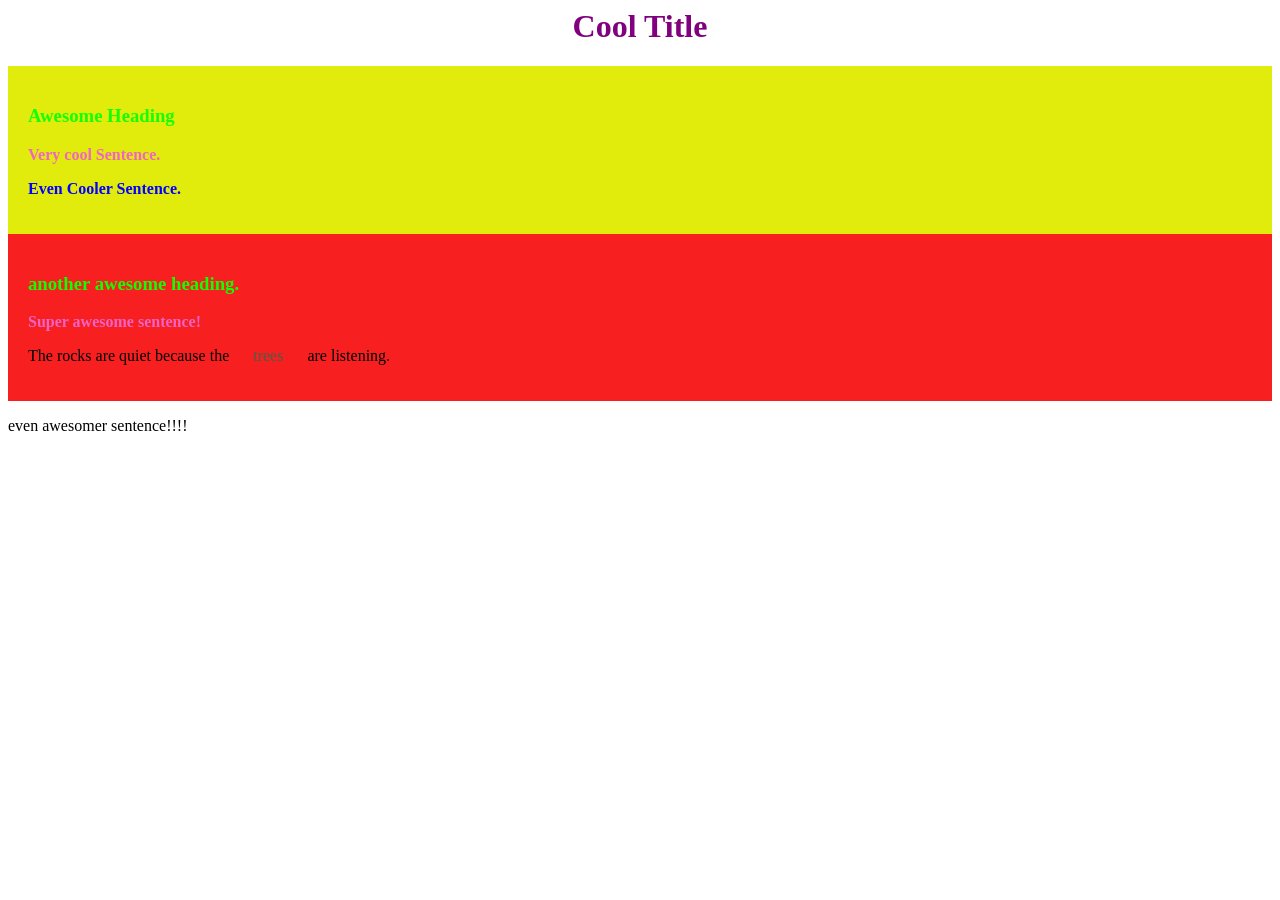
==== newfile.html @ bf816f6f "divsspansclassesids" ====
<html>
  <head>
    <meta charset="utf-8">
    <title>Cool Title</title>
    <link rel="stylesheet" href="styles.css">
  </head>
  <body>

    <h1  id="last-element">Cool Title </h1>

    <div class="card">

      <h3 class="green"> Awesome Heading</h3>
      <p class="pink">Very cool Sentence.</p>
      <p class="blue">Even Cooler Sentence.</p>
    </div>

    <div class="card2">
      <h3 class="green">another awesome heading.</h3>
      <p class="pink">Super awesome sentence!</p>
<p>The rocks are quiet because the <span class="tree">trees</span> are listening.</p>

    </div>

    <p>even awesomer sentence!!!!</p>

  </body>
</html>
---- styles.css ----
.green {
  color: rgb(17, 255, 0);
  font-weight: bold;

}

.blue {
  color: rgb(0, 0, 255);
  font-weight: bold;
}

#last-element{
  text-align: center;
  color: purple;
}
.pink {
  color: rgb(242, 99, 199);
  font-weight: bold;
}
.card {
  background-color: #e1ec0c;
  padding: 20px;
}
.card2 {
  background-color: #f71f1f;
  padding: 20px;
}

.tree {
  color: #475f47;
  padding: 20px;
}
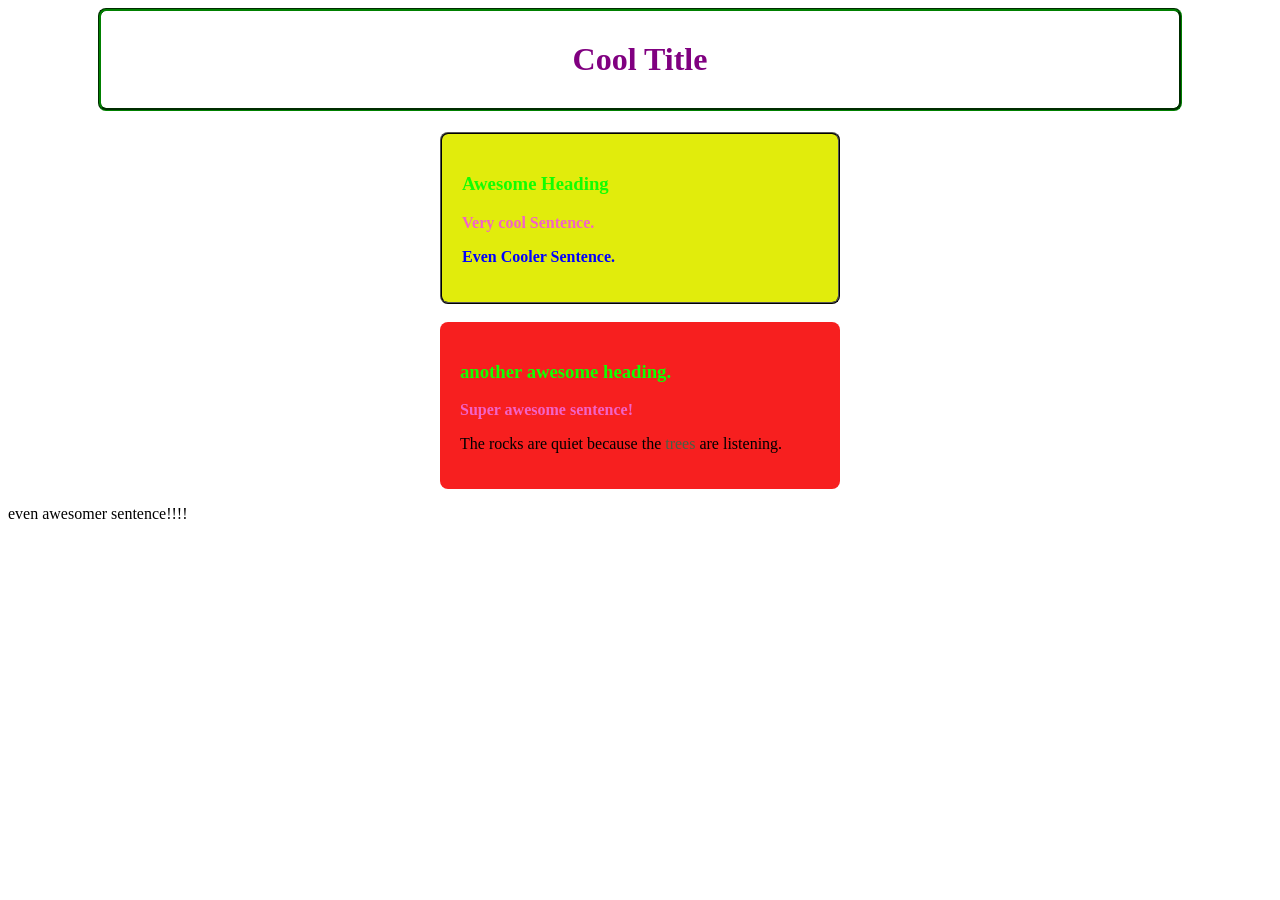
==== commit 2a90a077: "bordersandmargins" ====
--- a/newfile.html
+++ b/newfile.html
@@ -14,7 +14,7 @@
       <p class="pink">Very cool Sentence.</p>
       <p class="blue">Even Cooler Sentence.</p>
     </div>
-
+<br>
     <div class="card2">
       <h3 class="green">another awesome heading.</h3>
       <p class="pink">Super awesome sentence!</p>
--- a/styles.css
+++ b/styles.css
@@ -1,3 +1,7 @@
+* {
+  box-sizing: border-box;
+}
+
 .green {
   color: rgb(17, 255, 0);
   font-weight: bold;
@@ -12,6 +16,13 @@
 #last-element{
   text-align: center;
   color: purple;
+  border: 3px green;
+  border-radius: 8px;
+  border-style:groove;
+    padding: 30px;
+    margin-left:90px;
+    margin-right:90px;
+
 }
 .pink {
   color: rgb(242, 99, 199);
@@ -20,13 +31,35 @@
 .card {
   background-color: #e1ec0c;
   padding: 20px;
+    border: 2px solid black;
+      border-radius: 8px;
+      border-style:ridge;
+        margin-bottom: 30px;
+          width: 400px;
+
+  margin: 0 auto;
+
+
 }
 .card2 {
   background-color: #f71f1f;
   padding: 20px;
+    border: 2px;
+      border-radius: 8px;
+        margin-bottom: 30px;
+          width: 400px;
+
+          margin: 0 auto;
+           
+
+
+
+
+
 }
 
 .tree {
   color: #475f47;
-  padding: 20px;
+
+  
 }
